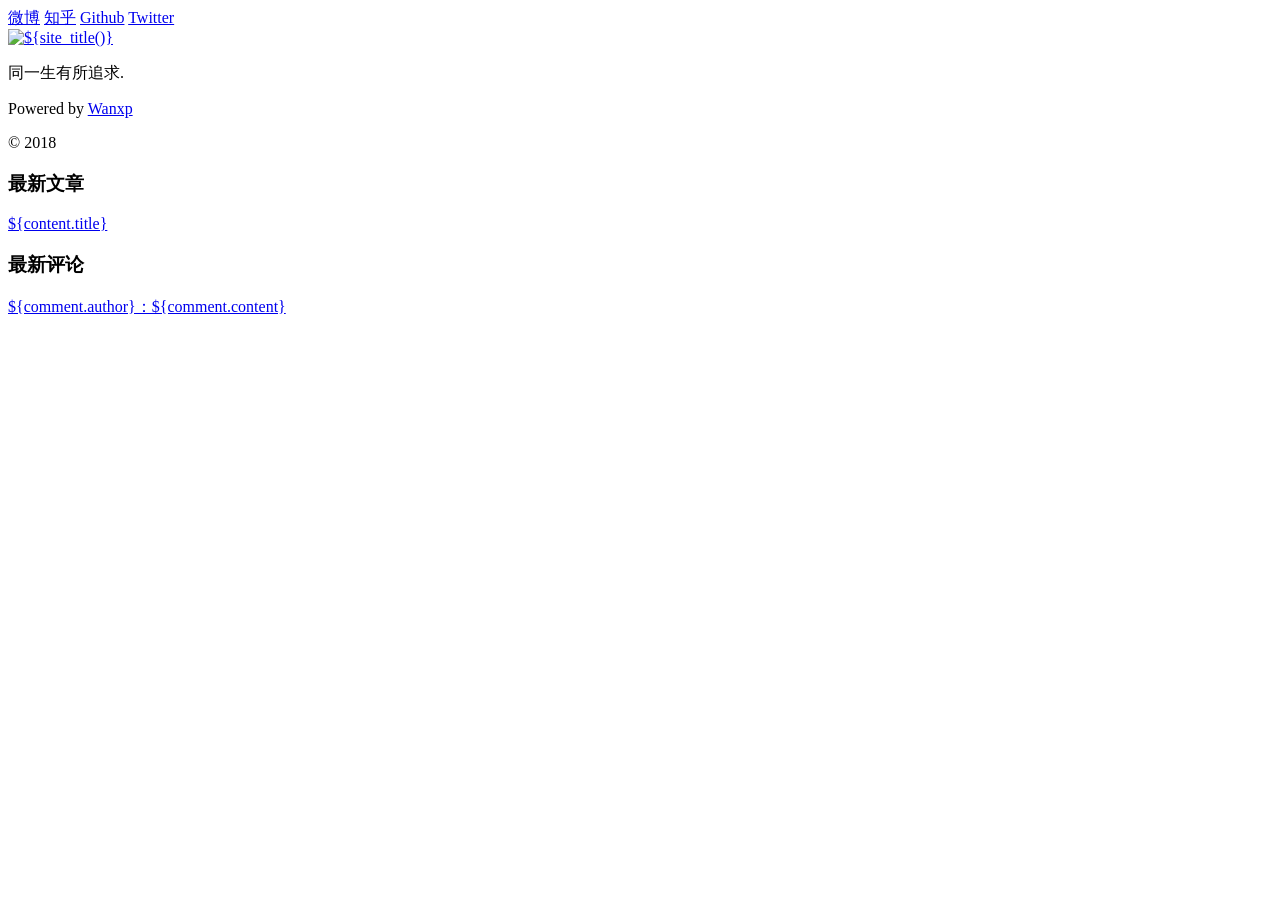
==== src/main/resources/templates/layout/footer.html @ ef0c403e "使用thymeleaf/springboot" ====
<!DOCTYPE html>
<html xmlns:th="http://www.thymeleaf.org">
<head>
</head>
<body>
<footer id="footer" class="footer bg-white" th:fragment="footer" >
    <div class="footer-social">
        <div class="footer-container clearfix">
            <div class="social-list">
                <th:if test="${themeOption.social_weibo != ''}">
                    <a class="social weibo" target="blank" href="http://weibo.com/${themeOption.social_weibo}">微博</a>
                </th:if>
                <th:if test="${themeOption.social_zhihu != ''}">
                    <a class="social zhihu" target="blank" href="https://www.zhihu.com/people/${themeOption.social_zhihu}">知乎</a>
                </th:if>
                <th:if test="${themeOption.social_github != ''}">
                    <a class="social github" target="blank" href="https://github.com/${themeOption.social_github}">Github</a>
                </th:if>
                <th:if test="${themeOption.social_twitter != ''}">
                    <a class="social twitter" target="blank" href="https://twitter.com/${themeOption.social_twitter}">Twitter</a>
                </th:if>
            </div>
        </div>
    </div>
    <div class="footer-meta">
        <div class="footer-container">
            <div class="meta-item meta-copyright">
                <div class="meta-copyright-info">
                    <a href="${site_url()}" class="info-logo">
                        <img src="/templates/themes/default/static/img/logo.png" alt="${site_title()}">
                    </a>
                    <div class="info-text">
                        <p>同一生有所追求.</p>
                        <p>Powered by <a href="https://github.com/Wanxp/lightBlog" target="_blank" rel="nofollow">Wanxp</a>
                        </p>
                        <p>&copy; 2018 <a href="https://github.com/"></a></p>
                    </div>
                </div>
            </div>

            <div class="meta-item meta-posts">
                <h3 class="meta-title">最新文章</h3>
                <th:forEach begin="0" end="7" var="content" items="lastContentList">
                    <a href="${content.url}">${content.title}</a>
                </th:forEach>
            </div>

            <div class="meta-item meta-comments">
                <h3 class="meta-title">最新评论</h3>
                <th:forEach begin="0" end="7" var="comment" items="lastCommentList" >
                    <a href="${comment.url}">${comment.author}：${comment.content}</a>
                </th:forEach>
            </div>
        </div>
    </div>
</footer>
<script src="${theme_url('/static/js/headroom.min.js')}"></script>
<script src="//cdn.bootcss.com/highlight.js/9.12.0/highlight.min.js"></script>
<script src="${theme_url('/static/js/instantclick.min.js')}"></script>
<script type="text/javascript">
    var header = new Headroom(document.getElementById("header"), {
        tolerance: 10,
        offset : 80,
        classes: {
            initial: "animated",
            pinned: "slideDown",
            unpinned: "slideUp"
        }
    });
    header.init();
    $('#search-inp').keypress(function (e) {
        var key = e.which; //e.which是按键的值
        if (key == 13) {
            var q = $(this).val();
            if (q && q != '') {
                window.location.href = '/search/' + q;
            }
        }
    });
</script>
<script data-no-instant>
    InstantClick.on('change', function (isInitialLoad) {
        var blocks = document.querySelectorAll('pre code');
        for (var i = 0; i < blocks.length; i++) {
            hljs.highlightBlock(blocks[i]);
        }
        if (isInitialLoad === false) {
            if (typeof ga !== 'undefined') ga('send', 'pageview', location.pathname + location.search);
        }
    });
    InstantClick.init('mousedown');
</script>
</body>
</html>
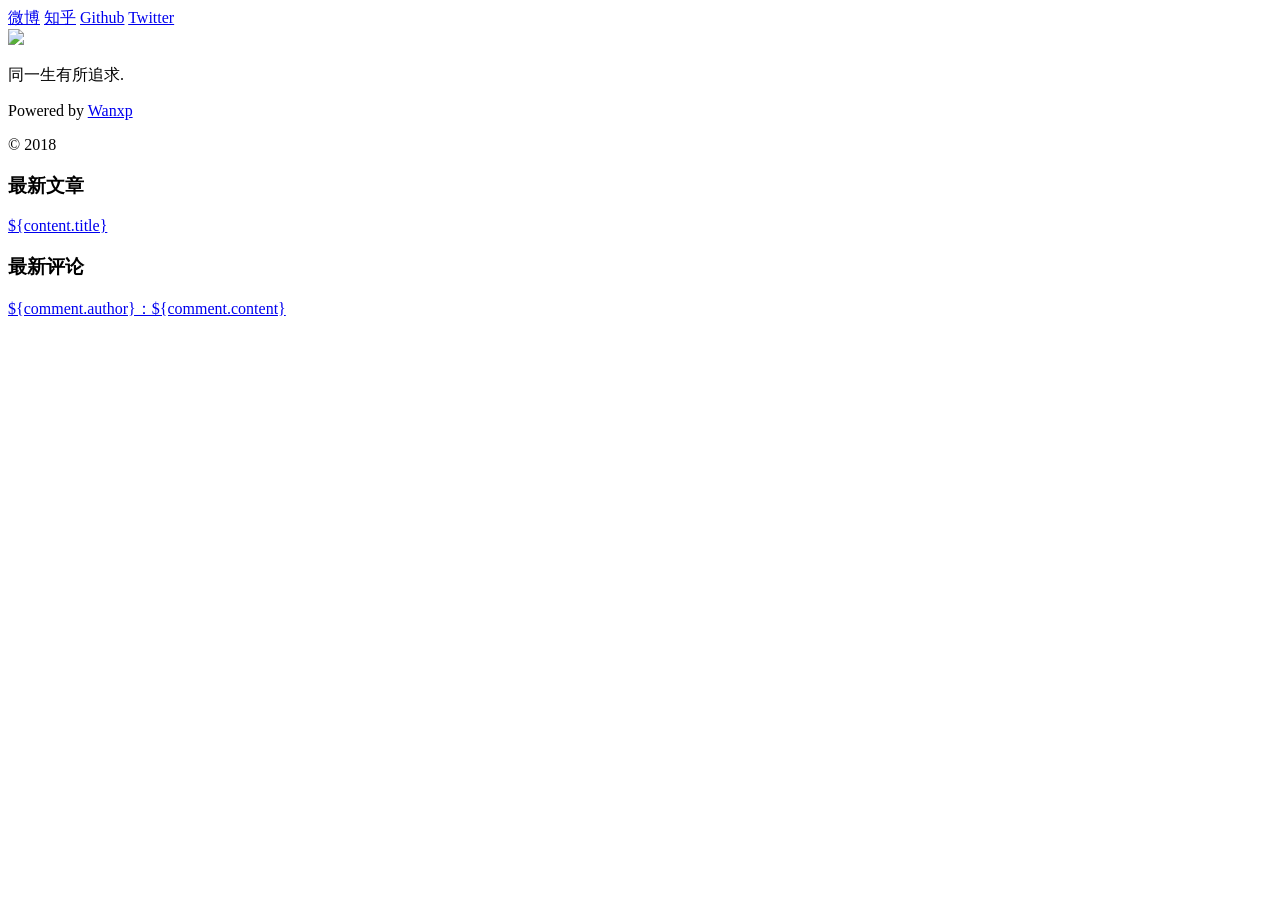
==== commit e76ab117: "使用thymeleaf/springboot" ====
--- a/src/main/resources/templates/layout/footer.html
+++ b/src/main/resources/templates/layout/footer.html
@@ -27,7 +27,7 @@
             <div class="meta-item meta-copyright">
                 <div class="meta-copyright-info">
                     <a href="${site_url()}" class="info-logo">
-                        <img src="/templates/themes/default/static/img/logo.png" alt="${site_title()}">
+                        <img src="img/logo.png" th:alt="${title}">
                     </a>
                     <div class="info-text">
                         <p>同一生有所追求.</p>
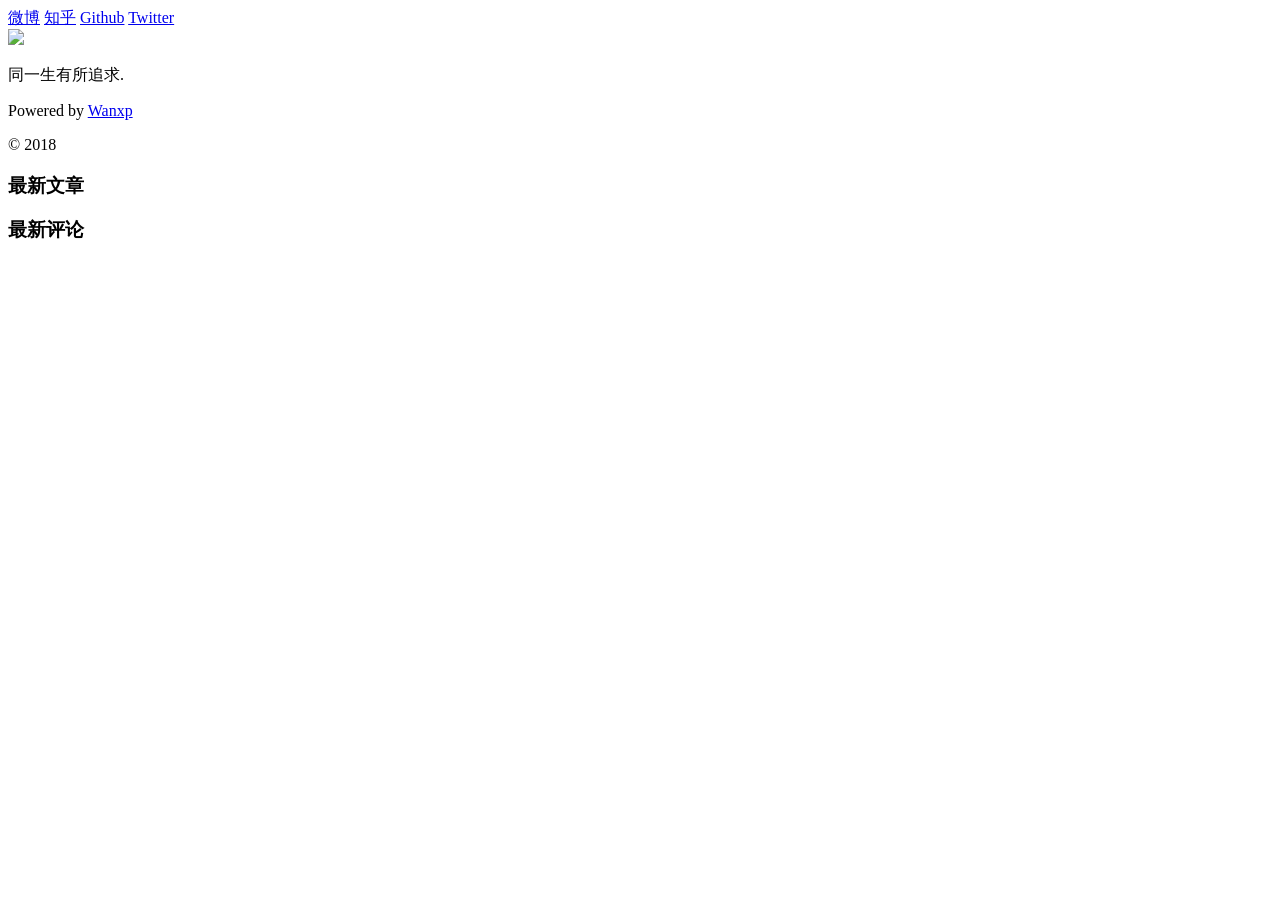
==== commit fffb1733: "home page fix some bug" ====
--- a/src/main/resources/templates/layout/footer.html
+++ b/src/main/resources/templates/layout/footer.html
@@ -40,16 +40,16 @@
 
             <div class="meta-item meta-posts">
                 <h3 class="meta-title">最新文章</h3>
-                <th:forEach begin="0" end="7" var="content" items="lastContentList">
-                    <a href="${content.url}">${content.title}</a>
-                </th:forEach>
+                <div th:each="content : ${lastContentList}">
+                    <a th:href="${content.url}" th:text="${content.title}"></a>
+                </div>
             </div>
 
             <div class="meta-item meta-comments">
                 <h3 class="meta-title">最新评论</h3>
-                <th:forEach begin="0" end="7" var="comment" items="lastCommentList" >
-                    <a href="${comment.url}">${comment.author}：${comment.content}</a>
-                </th:forEach>
+                <div th:each="comment : ${lastCommentList}" >
+                    <a th:href="${comment.url}" th:text="${comment.author} + '：'+ ${comment.content}"></a>
+                </div>
             </div>
         </div>
     </div>
